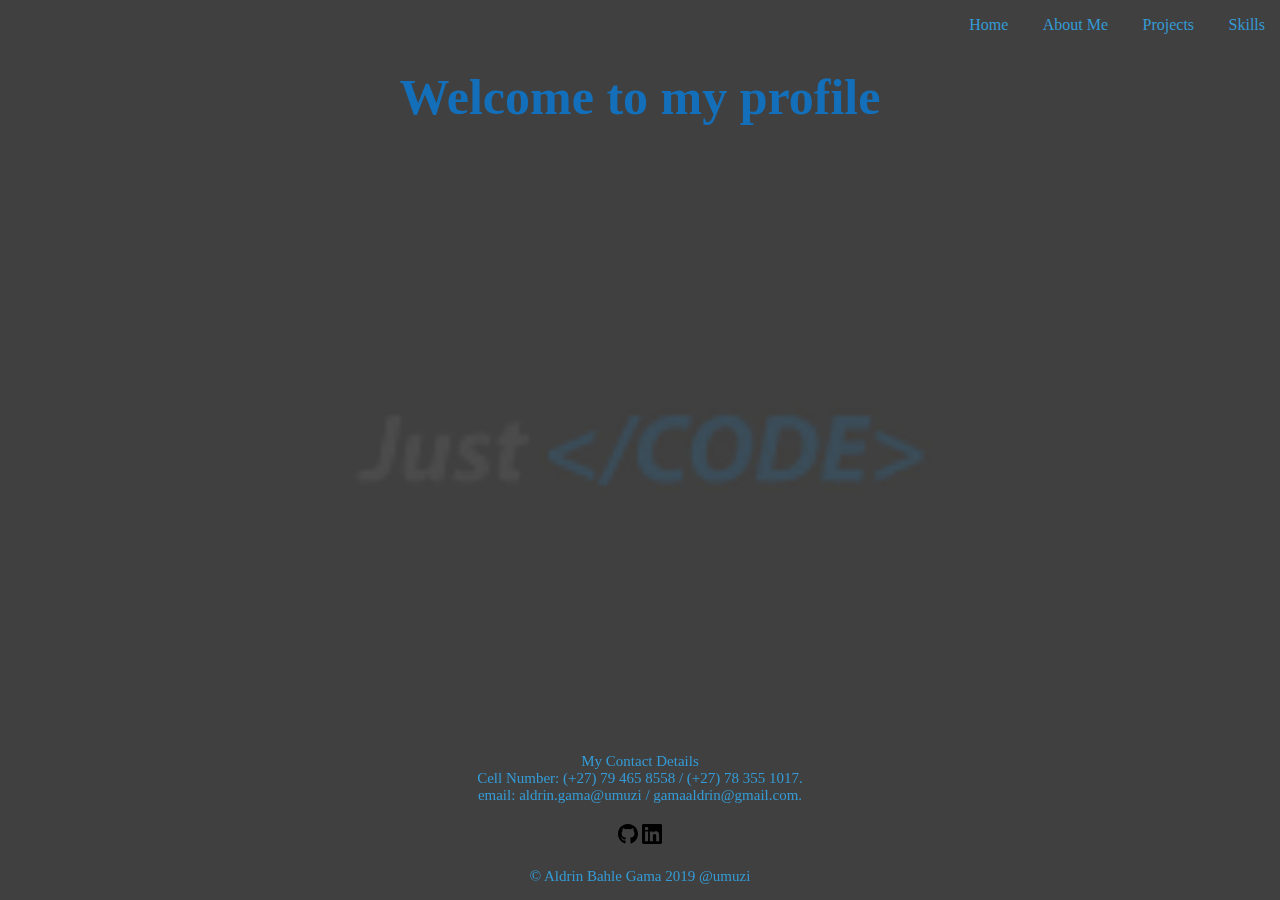
==== index.html @ 5d1651c2 "commit 2" ====
<!DOCTYPE html>
<html>
  <head>
    <title>Aldrin Bahle Gama</title>
    <link href="/css/style.css" rel="stylesheet" type="text/css"/>
    <script src="/js/app.js" type="text/javascript"></script>
  </head>
  <body>
    <div>
        
    </div>
    <div class="navbar">
      <ul>
        <li class="zoom"><a href="#">Home</a></li>
        <li class="zoom"><a href="/files/aboutMe.html">About Me</a></li>
        <li class="zoom"><a href="/files/projects.html">Projects</a></li>
        <li class="zoom"><a href="/files/skills.html">Skills</a></li>
        <!--li class="zoom"><a href="#">Contact</a></li-->
      </ul>
    </div>
    <div class="picture">
      <h1>Welcome to my profile</h1>
        <!-- <img src="img/Bahle.jpg" alt="my picture"> -->
    </div>
    <div class="footer">
      <p>
        My Contact Details <br> Cell Number: (+27) 79 465 8558 / (+27) 78 355 1017. <br>
        email: aldrin.gama@umuzi / gamaaldrin@gmail.com. <br>
      </p>
      <div class="contacts">
        <a href="https://github.com/AldrinBGama?tab=repositories"><img src="/img/fontawesome-free-5.11.2-web/svgs/brands/github.svg" alt=""  style="width:20px;height:30px;"></a>
        <!-- <a href="wwww.ghfgh.com"><img src="/img/fontawesome-free-5.11.2-web/svgs/brands/google.svg" alt=""  style="width:20px;height:30px;"></a> -->
        <a href="https://www.linkedin.com/in/aldrin-gama-88378298/"><img src="/img/fontawesome-free-5.11.2-web/svgs/brands/linkedin.svg" alt="" style="width:20px;height:30px;"></a>
      </div>
      <p>© Aldrin Bahle Gama 2019 @umuzi</p>
    </div>
  </body>
</html>
---- css/style.css ----
html, body {
    margin: 0 auto;
    padding: 0;
}    

html {
    font-family: Arial, Sans-Serif;
    background: url("../img/background.png")  no-repeat center fixed;
    background-size: cover;
}

body {
    margin: 0px;
    padding: 0px;
}

div.navbar {
    background-color: transparent;
    overflow: auto;
    white-space: nowrap;
}
.navbar ul li {
    text-align: center;
    list-style: none;
    margin: 10px;
    padding: 5px;
    display: inline;
}

ul {
    float: right;
}

div.navbar a {
    font-family: "Goudy Old Style", Garamond, "Big Caslon", "Times New Roman", serif;
    color: rgb(52, 155, 214);
    text-decoration: none;
}

@media screen and (max-width:550px){
    .navbar{
        display: inline;
    }
}

.footer {
    font-family: "Goudy Old Style", Garamond, "Big Caslon", "Times New Roman", serif;
    position: fixed;
    left: 0;
    bottom: 0;
    width: 100%;
    /* background-color:rgb(39, 150, 219); */
    color: black;
    text-align: center;
}

.footer p {
    font-size: 15px;
    color: rgb(52, 155, 214);
}

.aboutMe {
    font-family: "Goudy Old Style", Garamond, "Big Caslon", "Times New Roman", serif;
    padding: 0.8em 1.2em;
    border-radius: 50px;
    border: 1px solid #265559;
    color: black;
    background-color: rgba(52, 155, 214, 1);
    opacity: .9;
    width: 800px;
    position: absolute;
    top: 25%;
    right: 20%;
}

.skills {
    font-family: "Goudy Old Style", Garamond, "Big Caslon", "Times New Roman", serif;
    padding: 0.8em 1.2em;
    border-radius: 50px;
    border: 1px solid #265559;
    color: whitesmoke;
    background-color: rgba(52, 155, 214, 1);
    opacity: .9;
    width: 800px;
    position: absolute;
    top: 25%;
    right: 20%;
}

h1 { 
    font-family: "Goudy Old Style", Garamond, "Big Caslon", "Times New Roman", serif;
    font-size: 50px;
    font-style: normal;
    font-variant: normal;
    font-weight: 700;
    line-height: 26.4px;
    text-align: center;
    color:  rgb(19, 111, 185);
}

h2 { 
    font-family: "Goudy Old Style", Garamond, "Big Caslon", "Times New Roman", serif;
    font-size: 25px;
    font-style: normal;
    font-variant: normal;
    font-weight: 700;
    line-height: 26.4px;
    text-align: center;
    color:  rgb(19, 111, 185);
}

p {
    color: whitesmoke;
}

.picture {
    display: block;
    margin-left: auto;
    margin-right: auto;
    width: 50%;
    max-width: 100%;
    height: auto;
}
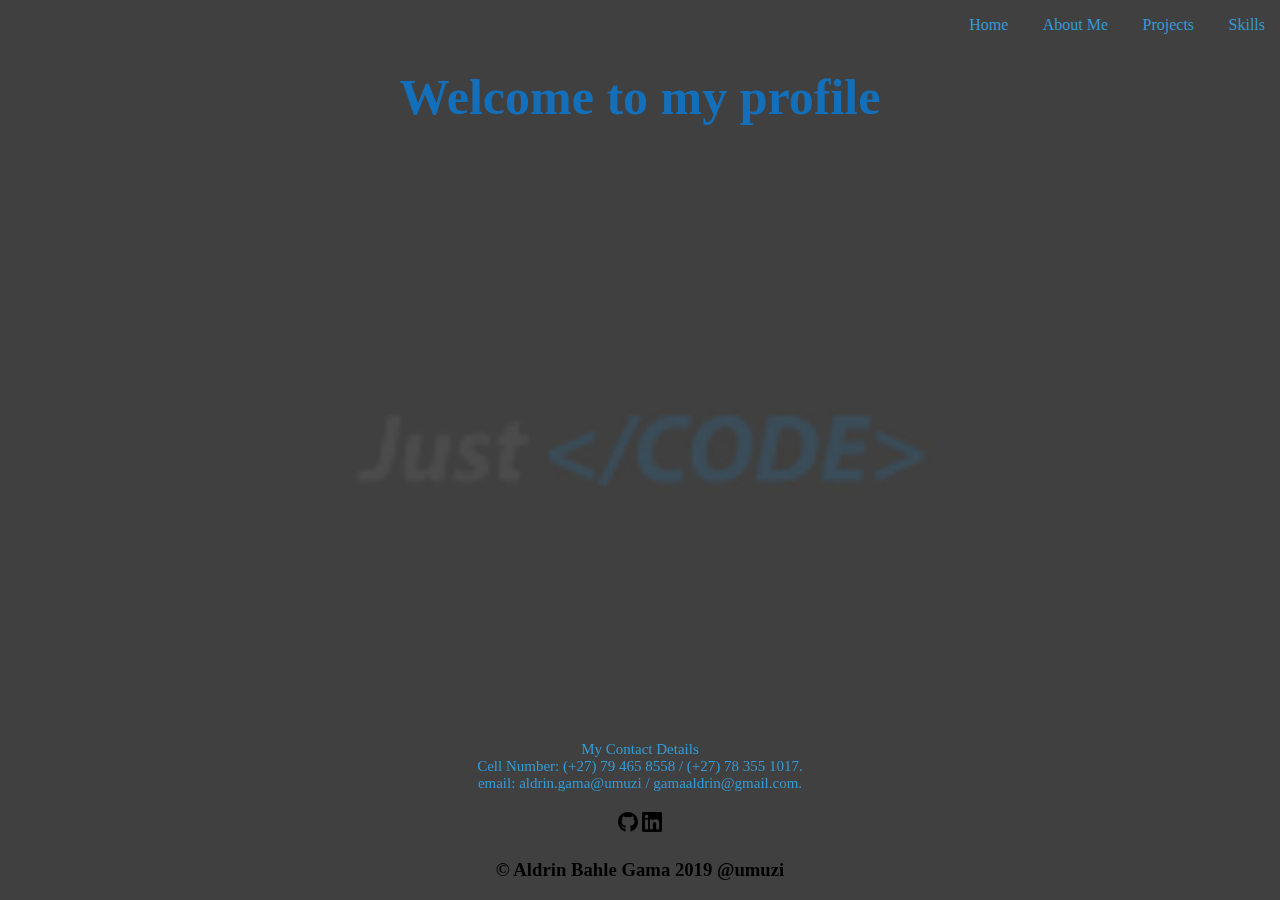
==== commit 59e6d8a8: "added '.'" ====
--- a/index.html
+++ b/index.html
@@ -2,8 +2,8 @@
 <html>
   <head>
     <title>Aldrin Bahle Gama</title>
-    <link href="/css/style.css" rel="stylesheet" type="text/css"/>
-    <script src="/js/app.js" type="text/javascript"></script>
+    <link href="./css/style.css" rel="stylesheet" type="text/css"/>
+    <script src="./js/app.js" type="text/javascript"></script>
   </head>
   <body>
     <div>
@@ -15,24 +15,21 @@
         <li class="zoom"><a href="/files/aboutMe.html">About Me</a></li>
         <li class="zoom"><a href="/files/projects.html">Projects</a></li>
         <li class="zoom"><a href="/files/skills.html">Skills</a></li>
-        <!--li class="zoom"><a href="#">Contact</a></li-->
       </ul>
     </div>
     <div class="picture">
       <h1>Welcome to my profile</h1>
-        <!-- <img src="img/Bahle.jpg" alt="my picture"> -->
     </div>
     <div class="footer">
       <p>
-        My Contact Details <br> Cell Number: (+27) 79 465 8558 / (+27) 78 355 1017. <br>
+                 My Contact Details <br> Cell Number: (+27) 79 465 8558 / (+27) 78 355 1017. <br>
         email: aldrin.gama@umuzi / gamaaldrin@gmail.com. <br>
       </p>
       <div class="contacts">
         <a href="https://github.com/AldrinBGama?tab=repositories"><img src="/img/fontawesome-free-5.11.2-web/svgs/brands/github.svg" alt=""  style="width:20px;height:30px;"></a>
-        <!-- <a href="wwww.ghfgh.com"><img src="/img/fontawesome-free-5.11.2-web/svgs/brands/google.svg" alt=""  style="width:20px;height:30px;"></a> -->
         <a href="https://www.linkedin.com/in/aldrin-gama-88378298/"><img src="/img/fontawesome-free-5.11.2-web/svgs/brands/linkedin.svg" alt="" style="width:20px;height:30px;"></a>
       </div>
-      <p>© Aldrin Bahle Gama 2019 @umuzi</p>
+      <h3>© Aldrin Bahle Gama 2019 @umuzi</h3>
     </div>
   </body>
 </html>
